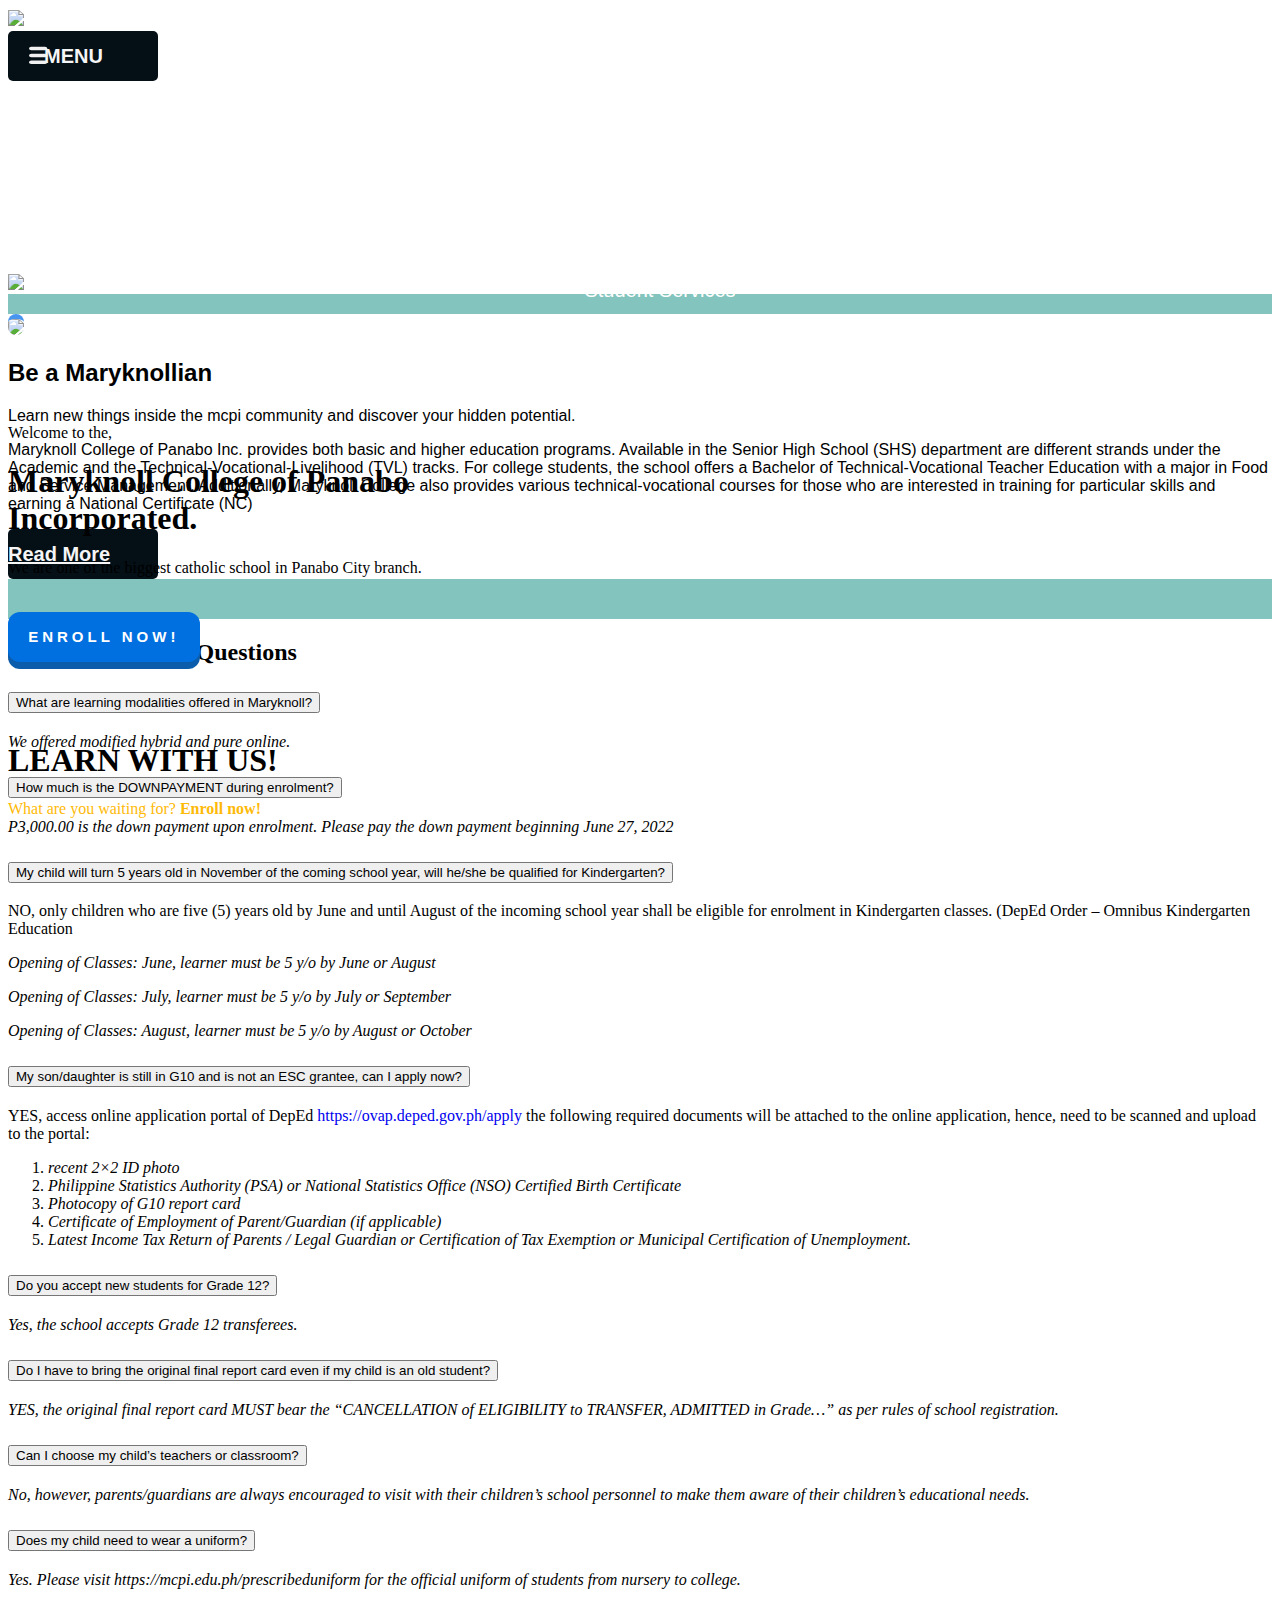
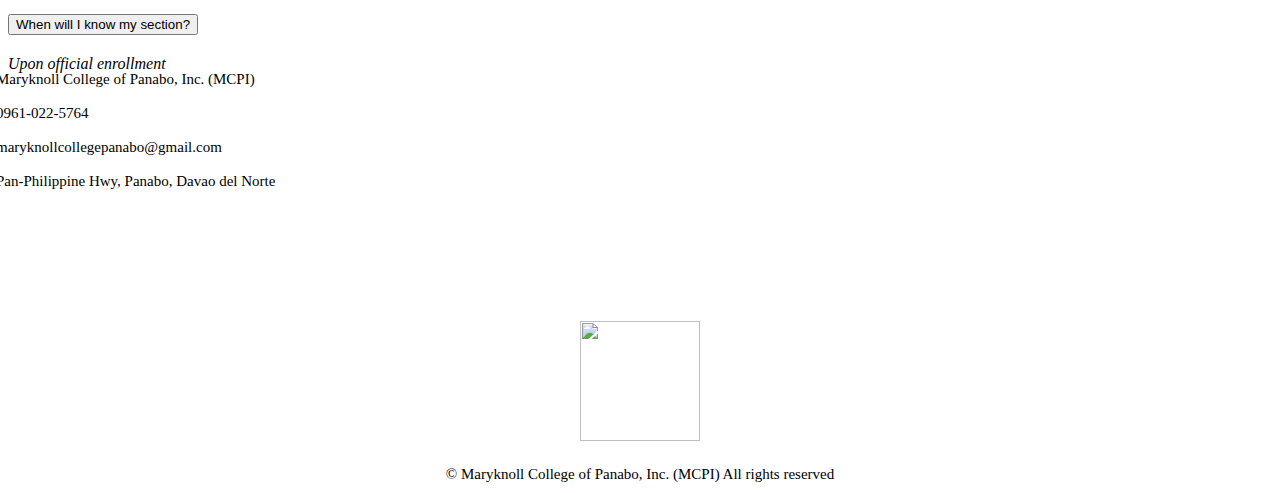
==== index.html @ 138a0e53 "Add files via upload" ====
<!DOCTYPE html>
<html lang="en">
<head>
    <meta charset="UTF-8">
    <meta name="viewport" content="width=device-width, initial-scale=1.0">
    <link href="https://cdn.jsdelivr.net/npm/bootstrap@5.0.2/dist/css/bootstrap.min.css" rel="stylesheet" integrity="sha384-EVSTQN3/azprG1Anm3QDgpJLIm9Nao0Yz1ztcQTwFspd3yD65VohhpuuCOmLASjC" crossorigin="anonymous">
    <link href="style.css" rel="stylesheet">
    <title>Document</title>
</head>
<body>
    <nav class="navbar navbar-expand-xl bg-dark mavbar-dark">
        <div class="container">
            <a href="index.html" class="navbar-brand">
                <img src="MaryknollCollegeofPanabologo-1.png" width="60px" height="auto">
                <span>Maryknoll College of Panabo Inc.</span>
            </a>
            <button class="btn navbar-toggler" type="button" data-bs-toggle="collapse" data-bs-target="#navbar">
                <span class="icon">
                    <svg viewBox="0 0 175 80" width="40" height="40">
                        <rect width="80" height="15" fill="#f0f0f0" rx="10"></rect>
                        <rect y="30" width="80" height="15" fill="#f0f0f0" rx="10"></rect>
                        <rect y="60" width="80" height="15" fill="#f0f0f0" rx="10"></rect>
                    </svg>
                </span>
                <span class="navbar-toggler-icon"></span>
                <span class="text">MENU</span>
            </button>  
            <div class="collapse navbar-collapse" id="navbar">
                <ul class="navbar-nav ms-auto">
                    <div class="dropdown">
                        <li class="nav-item"><a class="nav-link" href="About us.html">About</a></li>
                    </div>
                    <div class="dropdown">
                        <li class="nav-item"><a class="nav-link" href="Contact Us.html">Contact Us</a></li>
                    </div>
                    <div class="dropdown">
                        <li class="nav-item"><a class="nav-link" href="Admissions.html">Admissions </a></li>
                    </div>
                    <div class="dropdown">
                        <li class="nav-item"><a class="nav-link">Academics </a>
                            <div class="content">
                                <a href="">Modalities of Learning Delivery</a>
                                <a href="">Tech-Voc</a>
                                <a href="">Program Offerings</a>
                                <a href="">Entrance Examination Schedule</a>
                            </div>
                        </li>
                    </div>
                    <div class="dropdown">
                        <li class="nav-item"><a class="nav-link">Student Services </a>
                            <div class="content">
                                <a href="">Student Portal(ERP)</a>
                                <a href="">Campus Journalism</a>
                            </div>
                        </li>
                    </div>
                </ul>
            </div>
        </div>
    </nav>
    <section id="learn" class="p-5 introduction">
        <div class="container">
          <div class="row align-items-center justify-content-between">
            <div class="col-xl text-introduction">
                <p1 class="lead">Welcome to the,</p1>
                <h1>Maryknoll College of Panabo<br> Incorporated.</h1>
                <p>
                  We are one of the biggest catholic school in Panabo City branch.
                </p>
                <button class="button" alt="ENROLL NOW!">
                    <i>E</i>
                    <i>N</i>
                    <i>R</i>
                    <i>O</i>
                    <i>L</i>
                    <i>L</i>
                    <i>&nbsp;</i>
                    <i>N</i>
                    <i>O</i>
                    <i>W</i>
                    <i>!</i>
                  </button>           
            </div>
            <div class="col-md p-5 text-introduction text-intro-aside">
              <h1 class="text-light"><strong>LEARN WITH US!</strong></h1>
              <p class="lead ">What are you waiting for? <span class="text-primary"><strong>Enroll now!</strong></span></p>
            </div>
          </div>
        </div>
    </section>
    <div class="banner-image img-fluid"><img src="campus-mcpi.png" width="100%" height="auto"></div>
    <section id="learn" class="p-5 intro-below-section">
        <div class="container">
          <div class="row align-items-center justify-content-between">
            <div class="col-lg image-aside container">
                <img class="img-fluid" src="join us!.png">
            </div>
            <div class="col-lg p-5">
              <h2>Be a Maryknollian</h2>
              <p class="lead">
                Learn new things inside the mcpi community and discover your hidden potential.
              </p>
              <p>
                Maryknoll College of Panabo Inc. provides both basic and higher education programs. Available in the Senior High School (SHS) department are different strands under the Academic and the Technical-Vocational-Livelihood (TVL) tracks. For college students, the school offers a Bachelor of Technical-Vocational Teacher Education with a major in Food and Service Management. Additionally, Maryknoll College also provides various technical-vocational courses for those who are interested in training for particular skills and earning a National Certificate (NC)
              </p>
              <a href="#" class="btn btn-light mt-3">
                <i class="bi bi-chevron-right"></i> Read More
              </a>
            </div>
          </div>
        </div>
    </section>
    <section id="questions" class="p-5">
        <div class="container">
          <h2 class="text-center mb-4">Frequently Asked Questions</h2>
          <div class="accordion accordion-flush" id="questions">
            <div class="accordion-item">
              <h2 class="accordion-header">
                <button class="accordion-button collapsed" type="button" data-bs-toggle="collapse" data-bs-target="#question-one">
                What are learning modalities offered in Maryknoll?
                </button>
              </h2>
              <div id="question-one" class="accordion-collapse collapse" data-bs-parent="#questions">
                <div class="accordion-body">
                    <i>We offered modified hybrid and pure online.</i>
                </div>
              </div>
            </div>
            <div class="accordion-item">
              <h2 class="accordion-header">
                <button class="accordion-button collapsed" type="button" data-bs-toggle="collapse" data-bs-target="#question-two">
                    How much is the DOWNPAYMENT during enrolment?
                </button>
              </h2>
              <div id="question-two" class="accordion-collapse collapse" data-bs-parent="#questions">
                <div class="accordion-body">
                    <i>P3,000.00 is the down payment upon enrolment. Please pay the down payment beginning June 27, 2022</i>
                </div>
              </div>
            </div>
            <div class="accordion-item">
              <h2 class="accordion-header">
                <button class="accordion-button collapsed" type="button" data-bs-toggle="collapse" data-bs-target="#question-three">
                My child will turn 5 years old in November of the coming school year, will he/she be qualified for Kindergarten?
                </button>
              </h2>
              <div id="question-three" class="accordion-collapse collapse" data-bs-parent="#questions">
                <div class="accordion-body">
                    <p>NO, only children who are five (5) years old by June and until August of the incoming school year shall be eligible for enrolment in Kindergarten classes. (DepEd Order – Omnibus Kindergarten Education</p>
                    <p><i>Opening of Classes: June, learner must be 5 y/o by June or August</i></p>
                    <p><i>Opening of Classes: July, learner must be 5 y/o by July or September</i></p>
                    <p><i>Opening of Classes: August, learner must be 5 y/o by August or October</i></p>
                </div>
              </div>
            </div>
            <div class="accordion-item">
              <h2 class="accordion-header">
                <button class="accordion-button collapsed" type="button" data-bs-toggle="collapse" data-bs-target="#question-four">
                    My son/daughter is still in G10 and is not an ESC grantee, can I apply now?
                </button>
              </h2>
              <div id="question-four" class="accordion-collapse collapse" data-bs-parent="#questions">
                <div class="accordion-body">
                  <p>YES, access online application portal of DepEd <a href="https://ovap.deped.gov.ph/apply" style="text-decoration: none;" target="_blank">https://ovap.deped.gov.ph/apply</a> the following required documents will be attached to the online application, hence, need to be scanned and upload to the portal:</p>
                  <ol>
                    <li><i>recent 2×2 ID photo</i></li>
                    <li><i>Philippine Statistics Authority (PSA) or National Statistics Office (NSO) Certified Birth Certificate</i></li>
                    <li><i>Photocopy of G10 report card</i></li>
                    <li><i>Certificate of Employment of Parent/Guardian (if applicable)</i></li>
                    <li><i>Latest Income Tax Return of Parents / Legal Guardian or Certification of Tax Exemption or Municipal Certification of Unemployment.</i></li>
                  </ol>
                </div>
              </div>
            </div>
            <div class="accordion-item">
              <h2 class="accordion-header">
                <button class="accordion-button collapsed" type="button" data-bs-toggle="collapse" data-bs-target="#question-five">
                    Do you accept new students for Grade 12?
                </button>
              </h2>
              <div id="question-five" class="accordion-collapse collapse" data-bs-parent="#questions">
                <div class="accordion-body">
                    <i>Yes, the school accepts Grade 12 transferees.</i>
                </div>
              </div>
            </div>
            <div class="accordion-item">
                <h2 class="accordion-header">
                  <button class="accordion-button collapsed" type="button" data-bs-toggle="collapse" data-bs-target="#question-six">
                    Do I have to bring the original final report card even if my child is an old student?
                  </button>
                </h2>
                <div id="question-six" class="accordion-collapse collapse" data-bs-parent="#questions">
                  <div class="accordion-body">
                    <i>YES, the original final report card MUST bear the “CANCELLATION of ELIGIBILITY to TRANSFER, ADMITTED in Grade…” as per rules of school registration. </i>
                  </div>
                </div>
            </div>
            <div class="accordion-item">
                <h2 class="accordion-header">
                  <button class="accordion-button collapsed" type="button" data-bs-toggle="collapse" data-bs-target="#question-seven">
                        Can I choose my child’s teachers or classroom?
                  </button>
                </h2>
                <div id="question-seven" class="accordion-collapse collapse" data-bs-parent="#questions">
                  <div class="accordion-body">
                        <i>No, however, parents/guardians are always encouraged to visit with their children’s school personnel to make them aware of their children’s educational needs.</i>
                  </div>
                </div>
            </div>
            <div class="accordion-item">
                <h2 class="accordion-header">
                  <button class="accordion-button collapsed" type="button" data-bs-toggle="collapse" data-bs-target="#question-eight">
                        Does my child need to wear a uniform?
                  </button>
                </h2>
                <div id="question-eight" class="accordion-collapse collapse" data-bs-parent="#questions">
                  <div class="accordion-body">
                        <i>Yes. Please visit https://mcpi.edu.ph/prescribeduniform for the official uniform of students from nursery to college.</i>
                  </div>
                </div>
            </div>
            <div class="accordion-item">
                <h2 class="accordion-header">
                  <button class="accordion-button collapsed" type="button" data-bs-toggle="collapse" data-bs-target="#question-nine">
                        When will I know my section?
                  </button>
                </h2>
                <div id="question-nine" class="accordion-collapse collapse" data-bs-parent="#questions">
                  <div class="accordion-body">
                        <i>Upon official enrollment</i>
                  </div>
                </div>
            </div>         
        </div>
    </section>
    <footer id="learn" class="p-5 bg-dark text-light">
        <div class="container footer-end">
          <div class="row align-items-center justify-content-between">
            <div class="col-md p-5 wall-xdxd">
                <p class="lead">
                    Maryknoll College of Panabo, Inc. (MCPI)<br><br>
                    0961-022-5764<br><br>
                    maryknollcollegepanabo@gmail.com<br><br>
                    Pan-Philippine Hwy, Panabo, Davao del Norte<br><br>
                </p>
                </div>
                <div class="col-md copyrighting">
                    <div class="logo"><img src="MaryknollCollegeofPanabologo-1.png" height="120px" width="120px" ></div>
                    <p>&copy; Maryknoll College of Panabo, Inc. (MCPI) All rights reserved</p>
                </div>
          </div>
        </div>
    </footer>
    <script src="https://cdn.jsdelivr.net/npm/bootstrap@5.0.2/dist/js/bootstrap.bundle.min.js" integrity="sha384-MrcW6ZMFYlzcLA8Nl+NtUVF0sA7MsXsP1UyJoMp4YLEuNSfAP+JcXn/tWtIaxVXM" crossorigin="anonymous"></script>
</body>
</html>
---- style.css ----
.banner-image {z-index: -5; margin-top: -35em;}
body{overflow-x: hidden;}
.navbar-brand span{font-size: 20px;font-family:'Times New Roman', Times, serif;}
.dropdown-contents {width: 100%;display: inline-block;align-items: center;}
.nav-item {text-align: center;padding: 0px 5px 0px 5px;}
.nav-item a:hover{color: #219ebc;}
.text-introduction{margin-top: 7em;z-index: 5;}
.text-intro-aside{margin-top: 5em;margin-right: -15em;}
.text-intro-aside p{color: #ffba08;}
.image-aside img{width: 100vh; height: auto; border-top: 5px solid #4895ef; border-radius: 20px;}
.intro-below-section{border-top: 20px solid #83c5be; border-bottom: 40px solid #83c5be;}


.dropdown-items a{font-size: 20px;font-weight: bold;font-family:Georgia, 'Times New Roman', Times, serif;}
.dropdown a {display: block;text-decoration: none;padding: 10px 15px;}
.content {display: none;min-width: 120px;position: absolute;}
.content {
    border-top-left-radius: 2px;
    border-bottom-right-radius: 10px;
    border-bottom-left-radius: 10px;
    border-left: 5px solid #343a40;
    border-bottom: 5px solid #343a40;
    background-color: #6c757d;
    -webkit-box-shadow: -7px 7px 20px -3px rgba(0,0,0,0.49);
    -moz-box-shadow: -7px 7px 20px -3px rgba(0,0,0,0.49);
    box-shadow: -7px 7px 20px -3px rgba(0,0,0,0.49);
}
.dropdown div{z-index: 5;}
.content a:hover {color: #14213d;background-color: #94d2bd;}
.dropdown:hover .content { display: block;cursor: pointer;position: absolute; z-index: 10;}
.dropdown {display: flex;justify-content: center;align-items: end;}
.dropdown li {display: inline-block;}
.dropdown:hover {cursor: pointer;}
.navbar-nav {cursor: pointer;}

.navbar-nav li {
    font-size: 20px;
    font-family:Impact, Haettenschweiler, 'Arial Narrow Bold', sans-serif;
}

.content a {font-family: Arial, Helvetica, sans-serif;}
.navbar a{color: white;}
.navbar-brand{font-weight: bold;}
.content a{color: black;}
.content-text{position: absolute;top: 40%;}
.content-text p1{font-size: 25px;font-weight: bold;}
.content-text h1{font-size: 42px;font-family:'Franklin Gothic Medium', 'Arial Narrow', Arial, sans-serif;color: #495057;}
#h1-color-text{color: #e07a5f;}
#p1-color-text{color: #480ca8;font-weight: bold;}
.btn {
    width: 150px;
    height: 50px;
    border-radius: 5px;
    border: none;
    transition: all 0.5s ease-in-out;
    font-size: 20px;
    font-family: Verdana, Geneva, Tahoma, sans-serif;
    font-weight: 600;
    display: flex;
    align-items: center;
    background: #040f16;
    color: #f5f5f5;
}
.btn .icon {
    position: absolute;
    height: 40px;
    width: 70px;
    display: flex;
    justify-content: center;
    align-items: center;
    transition: all 0.5s;
}
.btn:hover {box-shadow: 0 0 20px 0px #2e2e2e3a;}
.btn .text {transform: translateX(30px);}
.btn:hover .icon {width: 150px;}
.btn:hover .text {transition: all 0.5s;opacity: 0;}
.btn:focus{outline: none;}
.btn:active .icon {transform: scale(0.85);}
.button {
    margin-top: 35px;
    display: flex;
    align-items: center;
    justify-content: center;
    height: 50px;
    position: relative;
    padding: 0 20px;
    font-size: 18px;
    text-transform: uppercase;
    border: 0;
    box-shadow: hsl(210deg 87% 36%) 0px 7px 0px 0px;
    background-color: hsl(210deg 100% 44%);
    border-radius: 12px;
    overflow: hidden;
    transition: 31ms cubic-bezier(.5, .7, .4, 1);
}
.button:before {
    content: attr(alt);
    display: flex;
    align-items: center;
    justify-content: center;
    position: absolute;
    inset: 0;
    font-size: 15px;
    font-weight: bold;
    color: white;
    letter-spacing: 4px;
    opacity: 1;
}  
.button i {
    color: white;
    font-size: 15px;
    font-weight: bold;
    letter-spacing: 4px;
    font-style: normal;
    transition: all 2s ease;
    transform: translateY(-20px);
    opacity: 0;
}
.button:active {box-shadow: none;transform: translateY(7px);transition: 35ms cubic-bezier(.5, .7, .4, 1);} 
.button:hover:before {transition: all .0s;transform: translateY(100%);opacity: 0;}
.button:hover i {transition: all .2s ease;transform: translateY(0px);opacity: 1;}   
.button:hover i:nth-child(1) {transition-delay: 0.045s;}
.button:hover i:nth-child(2) {transition-delay: calc(0.045s * 3);}
.button:hover i:nth-child(3) {transition-delay: calc(0.045s * 4);}
.button:hover i:nth-child(4) {transition-delay: calc(0.045s * 5);}
.button:hover i:nth-child(5) {transition-delay: calc(0.045s * 6);}
.button:hover i:nth-child(6) {transition-delay: calc(0.045s * 7);}
.button:hover i:nth-child(8) {transition-delay: calc(0.045s * 8);}
.button:hover i:nth-child(9) {transition-delay: calc(0.045s * 9);}
.button:hover i:nth-child(10) {transition-delay: calc(0.045s * 10);}
.button:hover i:nth-child(11) {transition-delay: calc(0.045s * 11);}
footer{margin: -17px;}
.wall-xdxd{border-left: 5px solid lightblue; height: 250px;}
footer .container p{font-size: 15px;}
.logo{display: flex;justify-content: center;align-self: center;}
.copyrighting{text-align: center;}
.copyrighting p{padding: 10px;}
.intro-below-section{font-family: 'Gill Sans', 'Gill Sans MT', Calibri, 'Trebuchet MS', sans-serif;}


@media (max-width:768px){
    .content-text{top: 55%;}
    .content-text h1{font-size: 30px;}
    .content-text p1{font-size: 20px;}
    .banner-image img{margin-top: -20em;}
}
@media (max-width:730px){
    .text-intro-aside h1{text-indent: -9999px;}
    .text-intro-aside p{text-indent: -9999px;}
}
@media (max-width:992px){
    .banner-image img{height: auto; width: 100%; height: 100vh;}
    .text-intro-aside h1{text-indent: -9999px;}
    .text-intro-aside p{text-indent: -9999px;}
}
@media (max-width:1030px) {
    .text-intro-aside h1{text-indent: -9999px;}
    .text-intro-aside p{text-indent: -9999px;}
}


::-webkit-scrollbar {width: 10px;}
::-webkit-scrollbar-track {background: #f1f1f1; }
::-webkit-scrollbar-thumb {background: #888; }
::-webkit-scrollbar-thumb:hover {background: #555; }
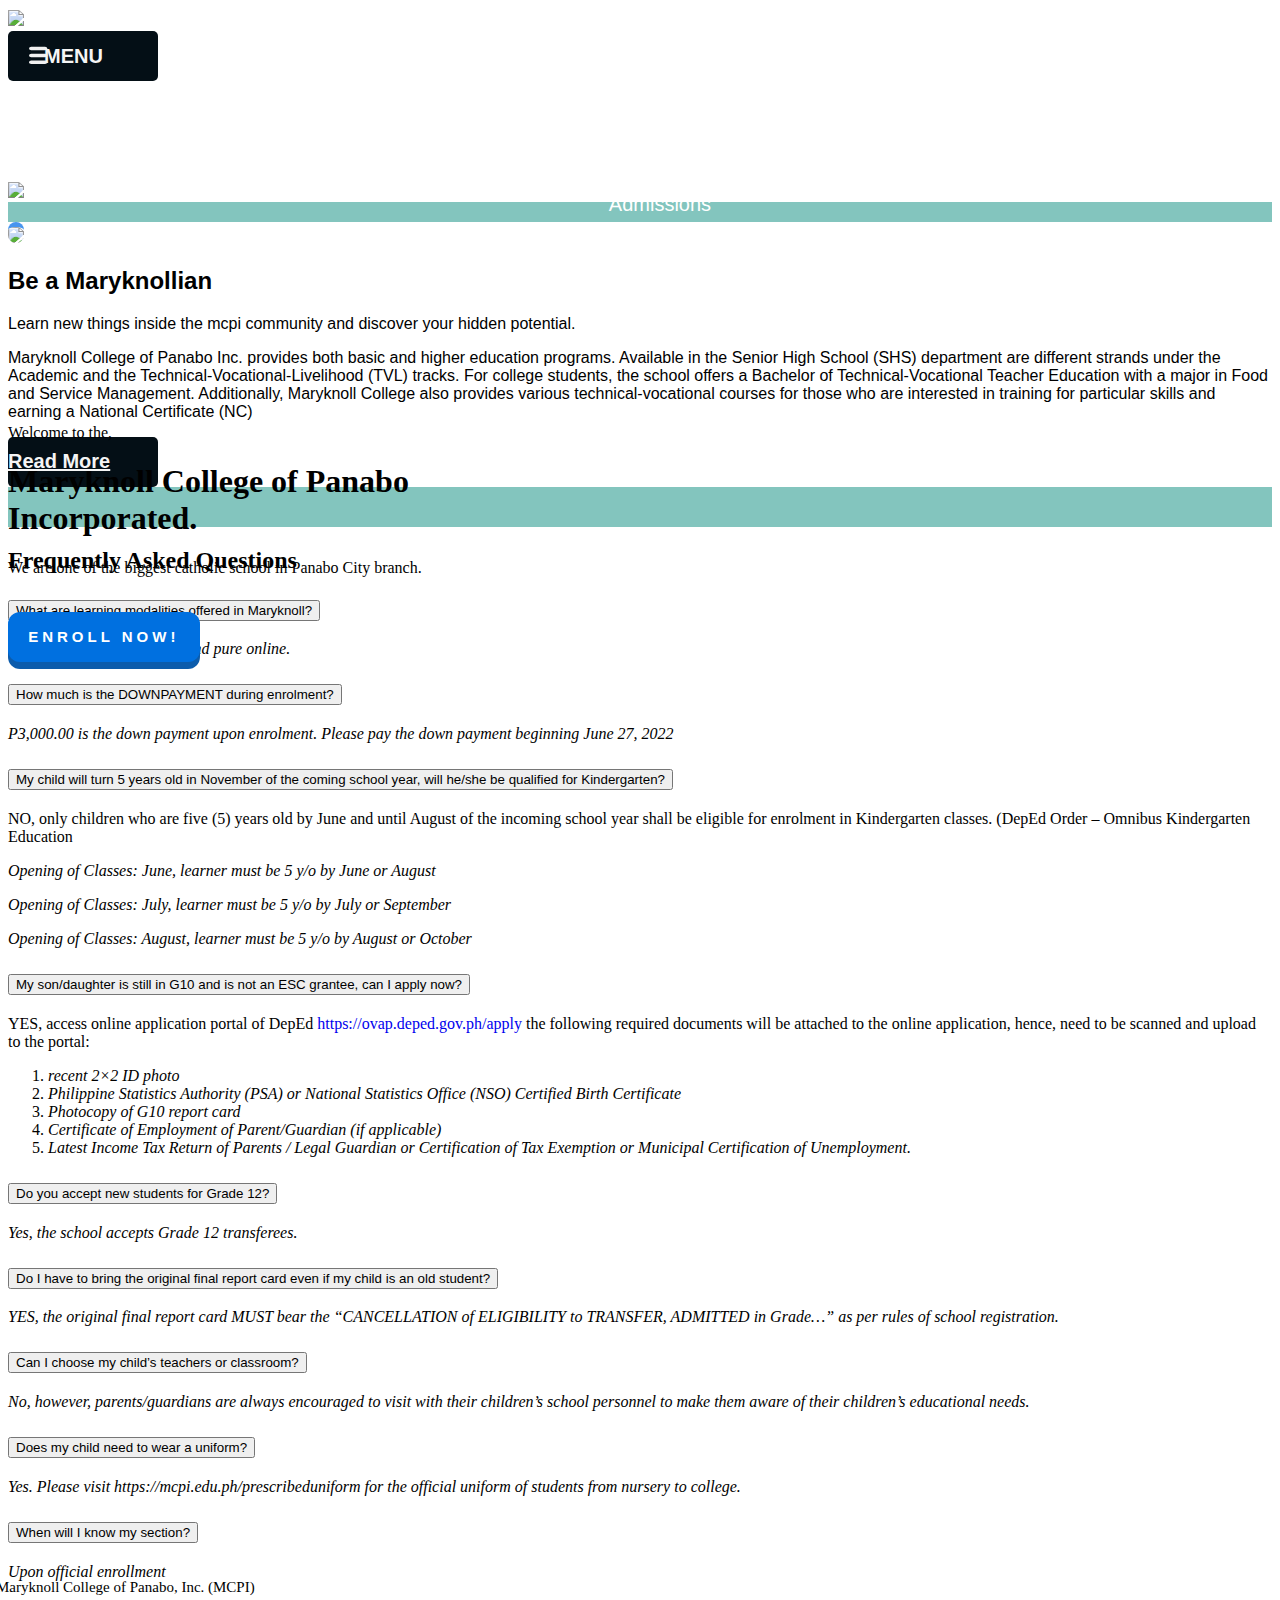
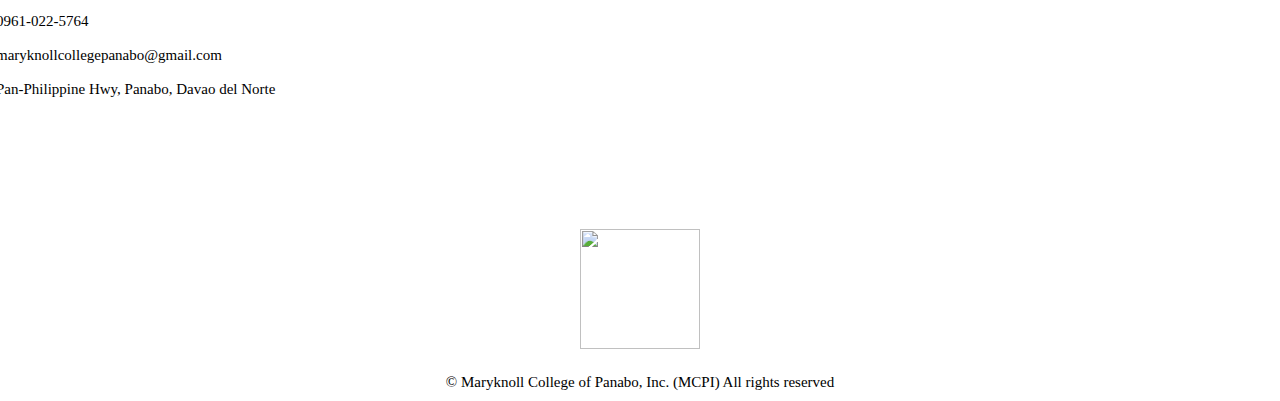
==== commit a41c02bf: "Add files via upload" ====
--- a/index.html
+++ b/index.html
@@ -61,7 +61,7 @@
     <section id="learn" class="p-5 introduction">
         <div class="container">
           <div class="row align-items-center justify-content-between">
-            <div class="col-xl text-introduction">
+            <div class="col-lg text-introduction">
                 <p1 class="lead">Welcome to the,</p1>
                 <h1>Maryknoll College of Panabo<br> Incorporated.</h1>
                 <p>
@@ -81,10 +81,7 @@
                     <i>!</i>
                   </button>           
             </div>
-            <div class="col-md p-5 text-introduction text-intro-aside">
-              <h1 class="text-light"><strong>LEARN WITH US!</strong></h1>
-              <p class="lead ">What are you waiting for? <span class="text-primary"><strong>Enroll now!</strong></span></p>
-            </div>
+            <div class="col-md p-5 text-introduction text-intro-aside"></div>
           </div>
         </div>
     </section>
--- a/style.css
+++ b/style.css
@@ -144,22 +144,7 @@
     .content-text p1{font-size: 20px;}
     .banner-image img{margin-top: -20em;}
 }
-@media (max-width:730px){
-    .text-intro-aside h1{text-indent: -9999px;}
-    .text-intro-aside p{text-indent: -9999px;}
-}
+
 @media (max-width:992px){
     .banner-image img{height: auto; width: 100%; height: 100vh;}
-    .text-intro-aside h1{text-indent: -9999px;}
-    .text-intro-aside p{text-indent: -9999px;}
 }
-@media (max-width:1030px) {
-    .text-intro-aside h1{text-indent: -9999px;}
-    .text-intro-aside p{text-indent: -9999px;}
-}
-
-
-::-webkit-scrollbar {width: 10px;}
-::-webkit-scrollbar-track {background: #f1f1f1; }
-::-webkit-scrollbar-thumb {background: #888; }
-::-webkit-scrollbar-thumb:hover {background: #555; }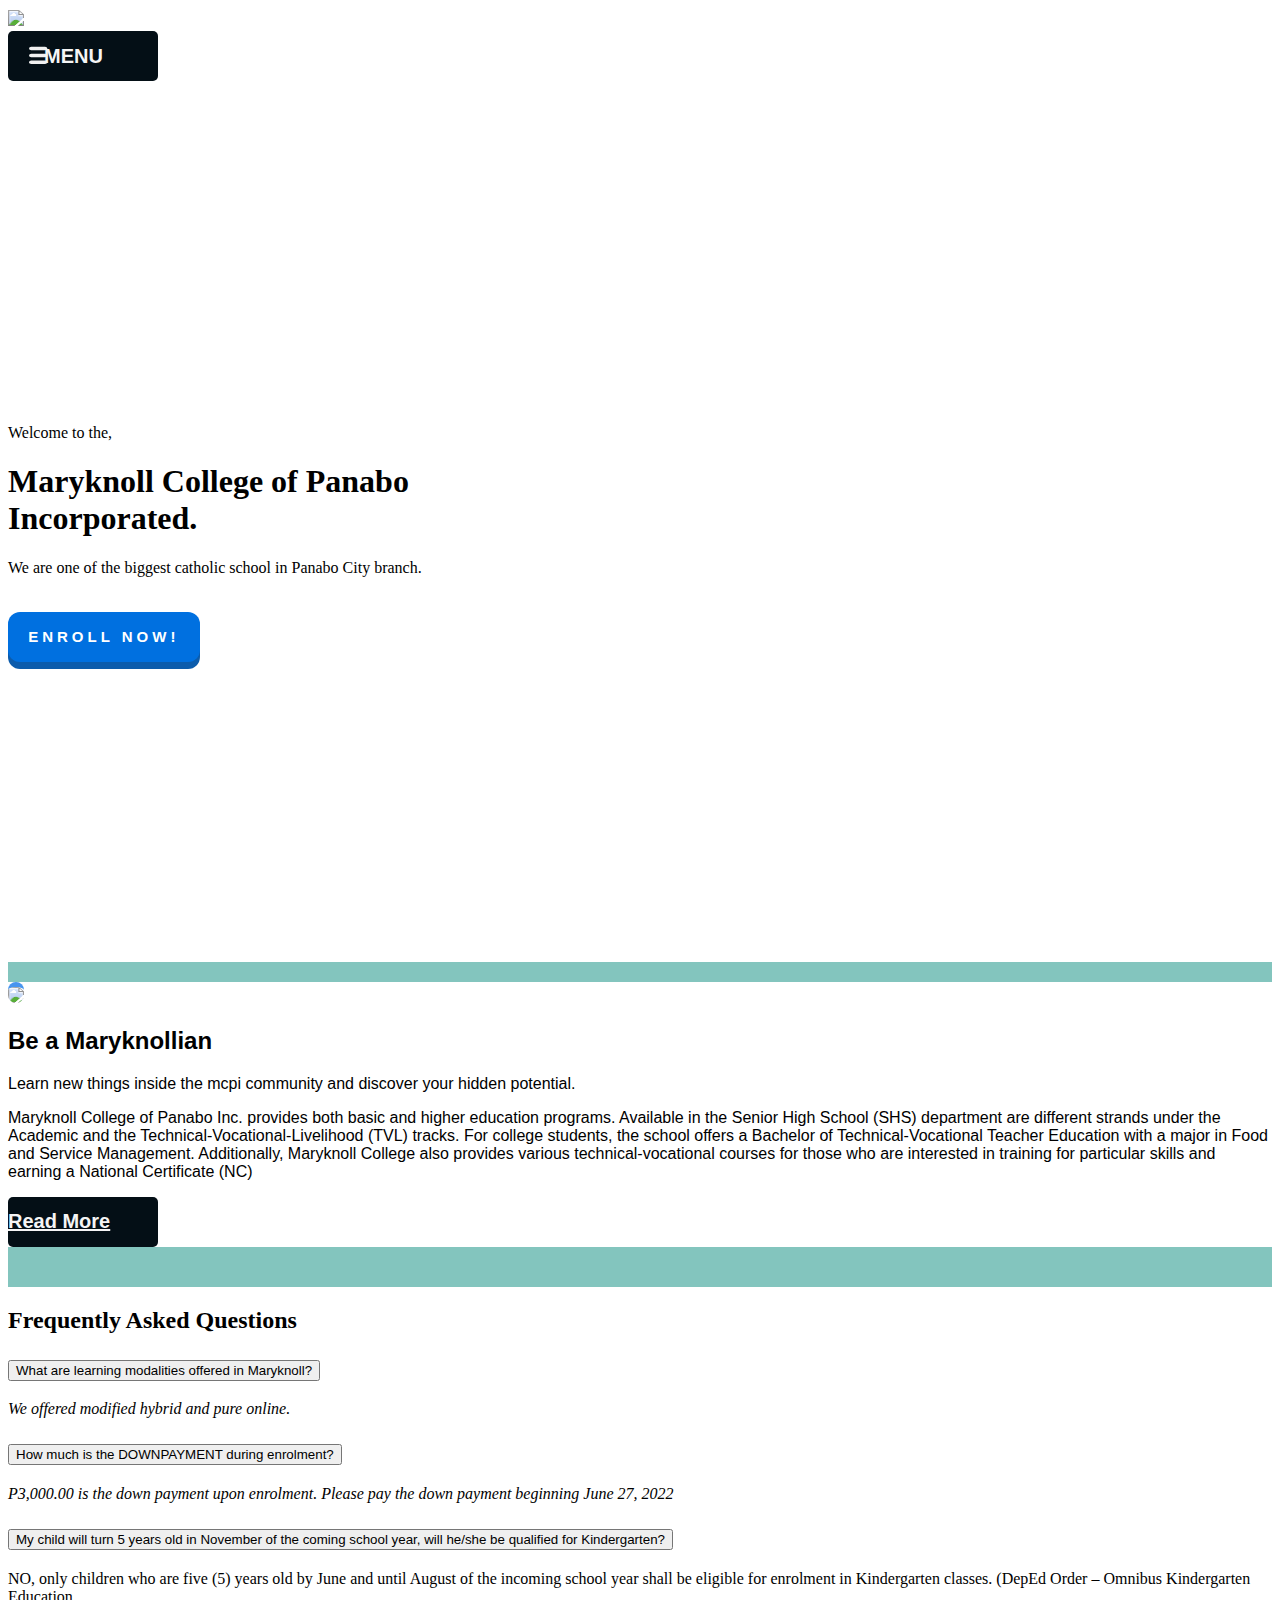
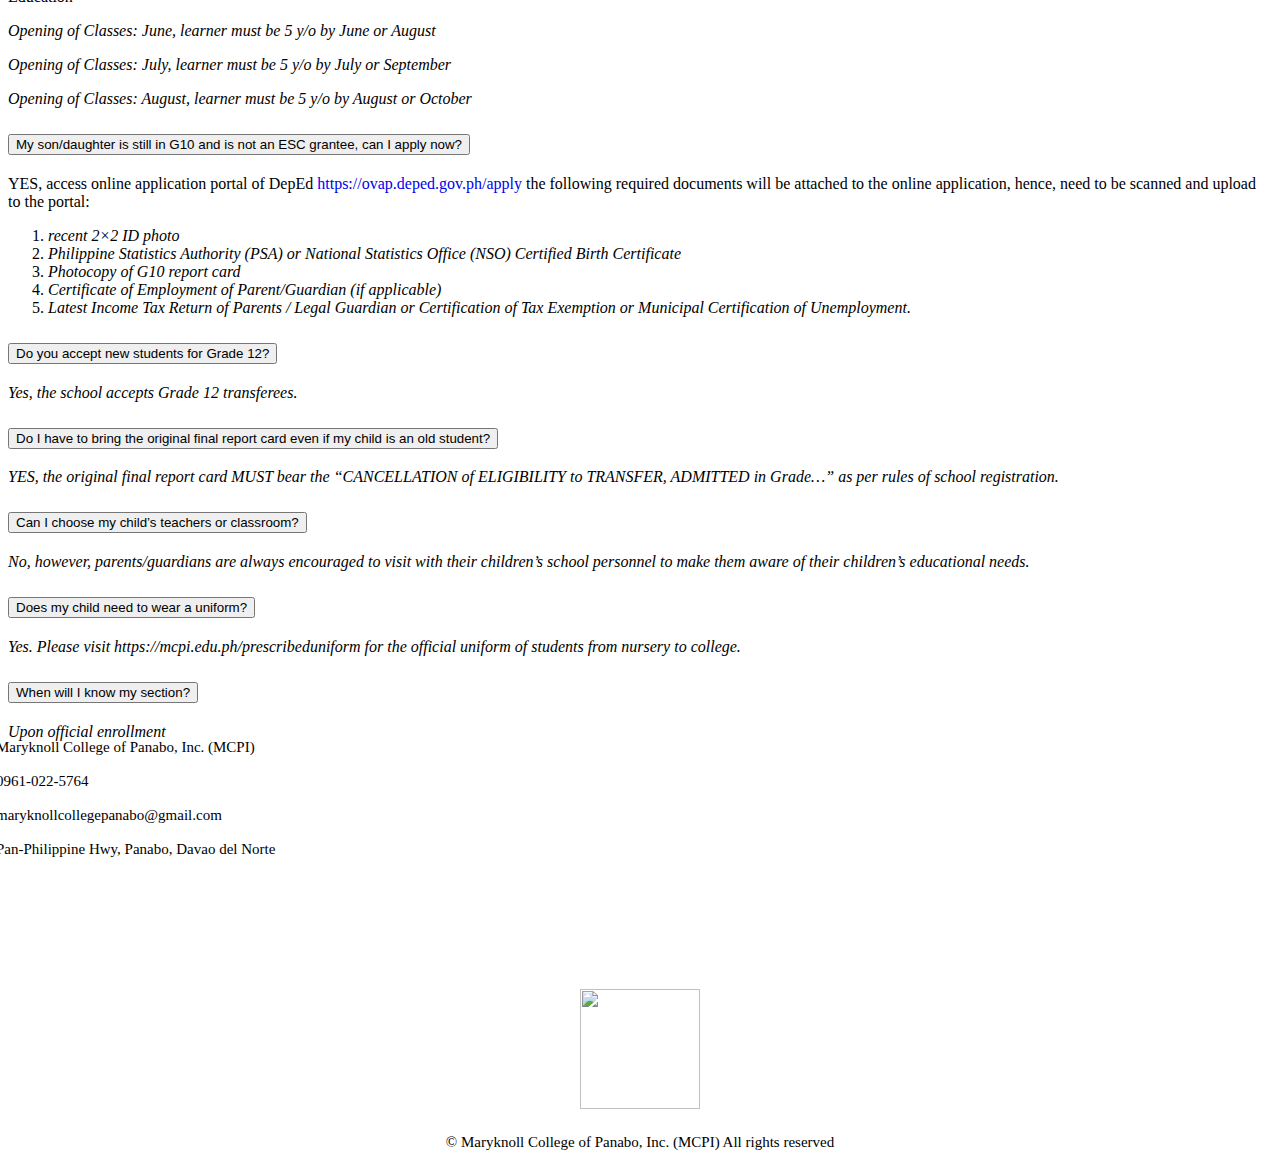
==== commit dab32ac6: "Add files via upload" ====
--- a/index.html
+++ b/index.html
@@ -8,7 +8,7 @@
     <title>Document</title>
 </head>
 <body>
-    <nav class="navbar navbar-expand-xl bg-dark mavbar-dark">
+    <nav class="navbar navbar-expand-xl bg-dark mavbar-dark container-fluid">
         <div class="container">
             <a href="index.html" class="navbar-brand">
                 <img src="MaryknollCollegeofPanabologo-1.png" width="60px" height="auto">
@@ -58,7 +58,7 @@
             </div>
         </div>
     </nav>
-    <section id="learn" class="p-5 introduction">
+    <section id="learn" class="p-5 introduction container-fluid">
         <div class="container">
           <div class="row align-items-center justify-content-between">
             <div class="col-lg text-introduction">
@@ -67,7 +67,7 @@
                 <p>
                   We are one of the biggest catholic school in Panabo City branch.
                 </p>
-                <button class="button" alt="ENROLL NOW!">
+                  <button class="button" alt="ENROLL NOW!">
                     <i>E</i>
                     <i>N</i>
                     <i>R</i>
@@ -80,12 +80,22 @@
                     <i>W</i>
                     <i>!</i>
                   </button>           
-            </div>
-            <div class="col-md p-5 text-introduction text-intro-aside"></div>
+                </div>
+            <div class="text-hidden">
+              <div class="hidden">
+                <div>
+                  <div>
+                    <div>
+
+                    </div>
+                  </div>
+                </div>
+              </div>
+            </div>
           </div>
         </div>
     </section>
-    <div class="banner-image img-fluid"><img src="campus-mcpi.png" width="100%" height="auto"></div>
+    <!-- <div class="banner-image "><img class="img-fluid" src="campus-mcpi.png" width="100%" height="auto"></div> -->
     <section id="learn" class="p-5 intro-below-section">
         <div class="container">
           <div class="row align-items-center justify-content-between">
--- a/style.css
+++ b/style.css
@@ -1,5 +1,4 @@
 .banner-image {z-index: -5; margin-top: -35em;}
-body{overflow-x: hidden;}
 .navbar-brand span{font-size: 20px;font-family:'Times New Roman', Times, serif;}
 .dropdown-contents {width: 100%;display: inline-block;align-items: center;}
 .nav-item {text-align: center;padding: 0px 5px 0px 5px;}
@@ -9,7 +8,7 @@
 .text-intro-aside p{color: #ffba08;}
 .image-aside img{width: 100vh; height: auto; border-top: 5px solid #4895ef; border-radius: 20px;}
 .intro-below-section{border-top: 20px solid #83c5be; border-bottom: 40px solid #83c5be;}
-
+body{overflow-x: hidden;}
 
 .dropdown-items a{font-size: 20px;font-weight: bold;font-family:Georgia, 'Times New Roman', Times, serif;}
 .dropdown a {display: block;text-decoration: none;padding: 10px 15px;}
@@ -136,15 +135,6 @@
 .copyrighting{text-align: center;}
 .copyrighting p{padding: 10px;}
 .intro-below-section{font-family: 'Gill Sans', 'Gill Sans MT', Calibri, 'Trebuchet MS', sans-serif;}
-
-
-@media (max-width:768px){
-    .content-text{top: 55%;}
-    .content-text h1{font-size: 30px;}
-    .content-text p1{font-size: 20px;}
-    .banner-image img{margin-top: -20em;}
-}
-
-@media (max-width:992px){
-    .banner-image img{height: auto; width: 100%; height: 100vh;}
-}
+.introduction{background-image: url(campus-mcpi.png);background-repeat: no-repeat;background-size: cover;position: relative;}
+.text-hidden{z-index: -100;}
+.hidden{padding: 150px;}
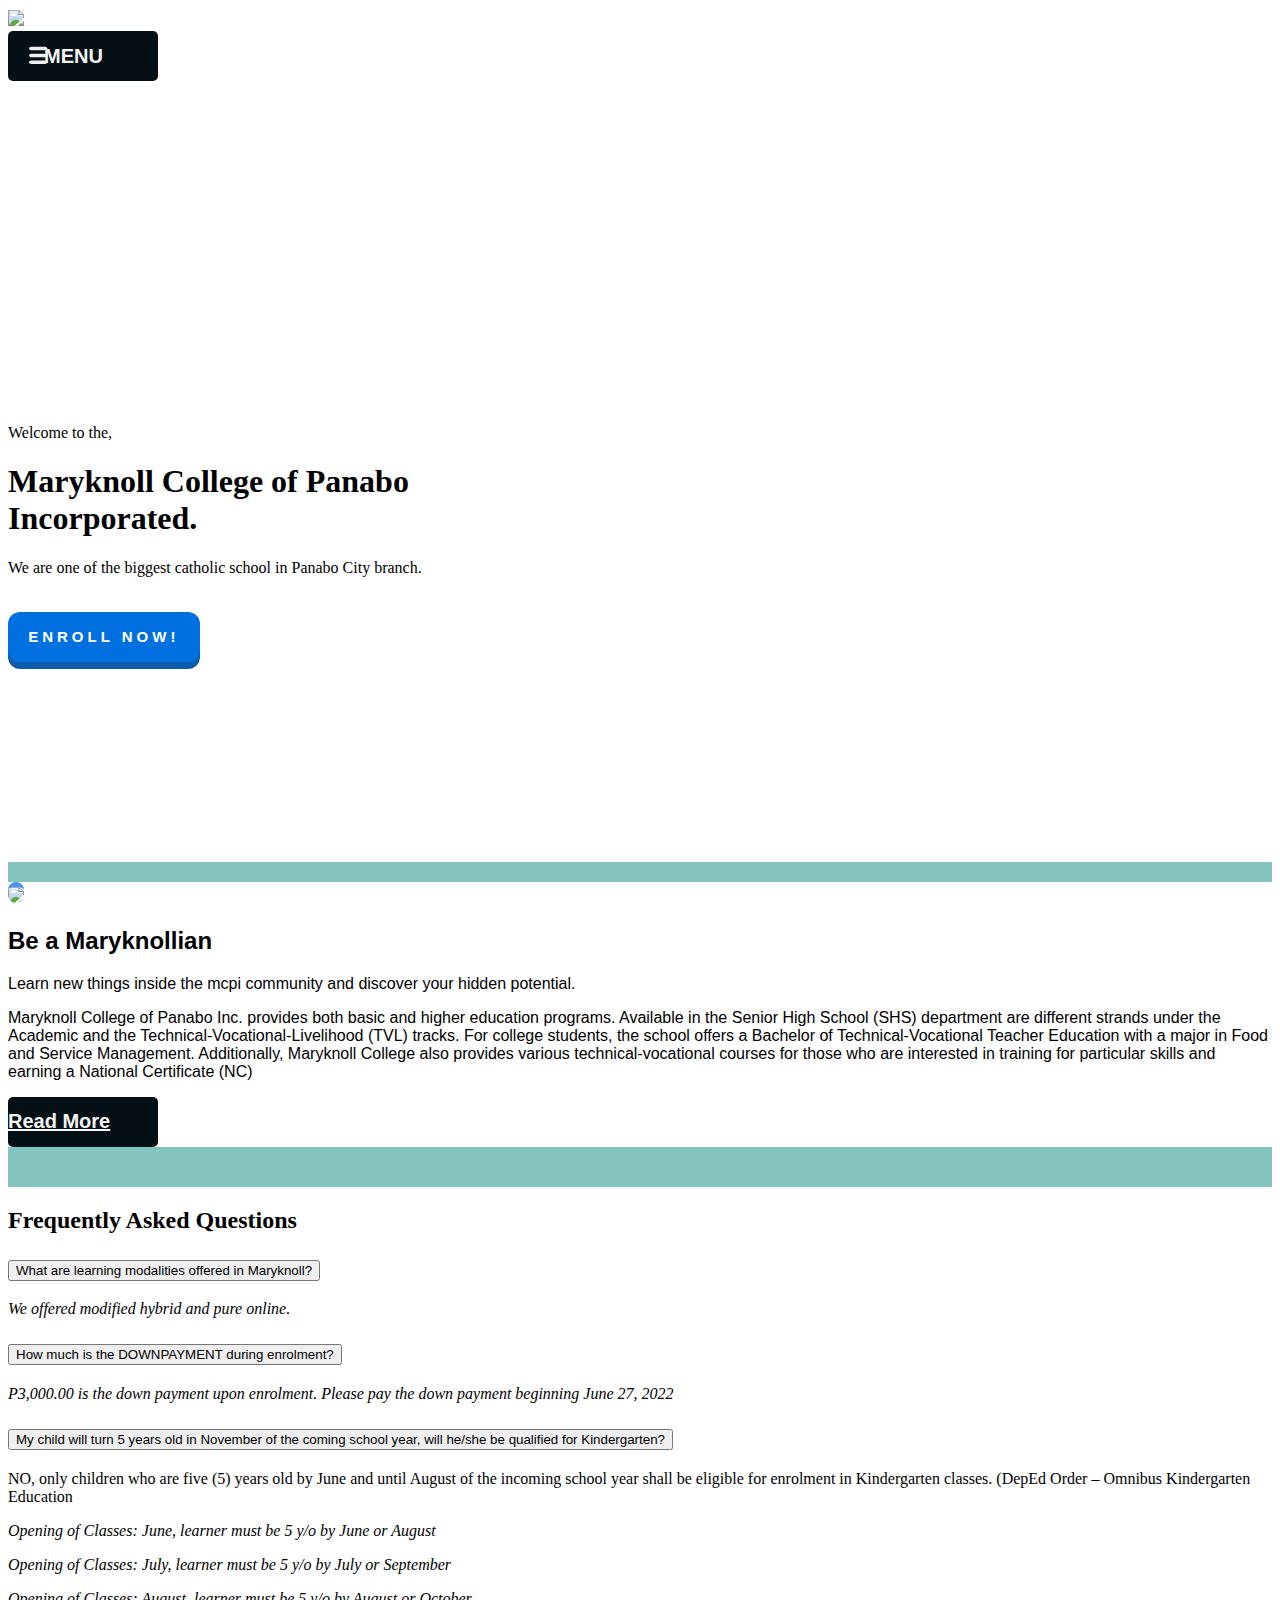
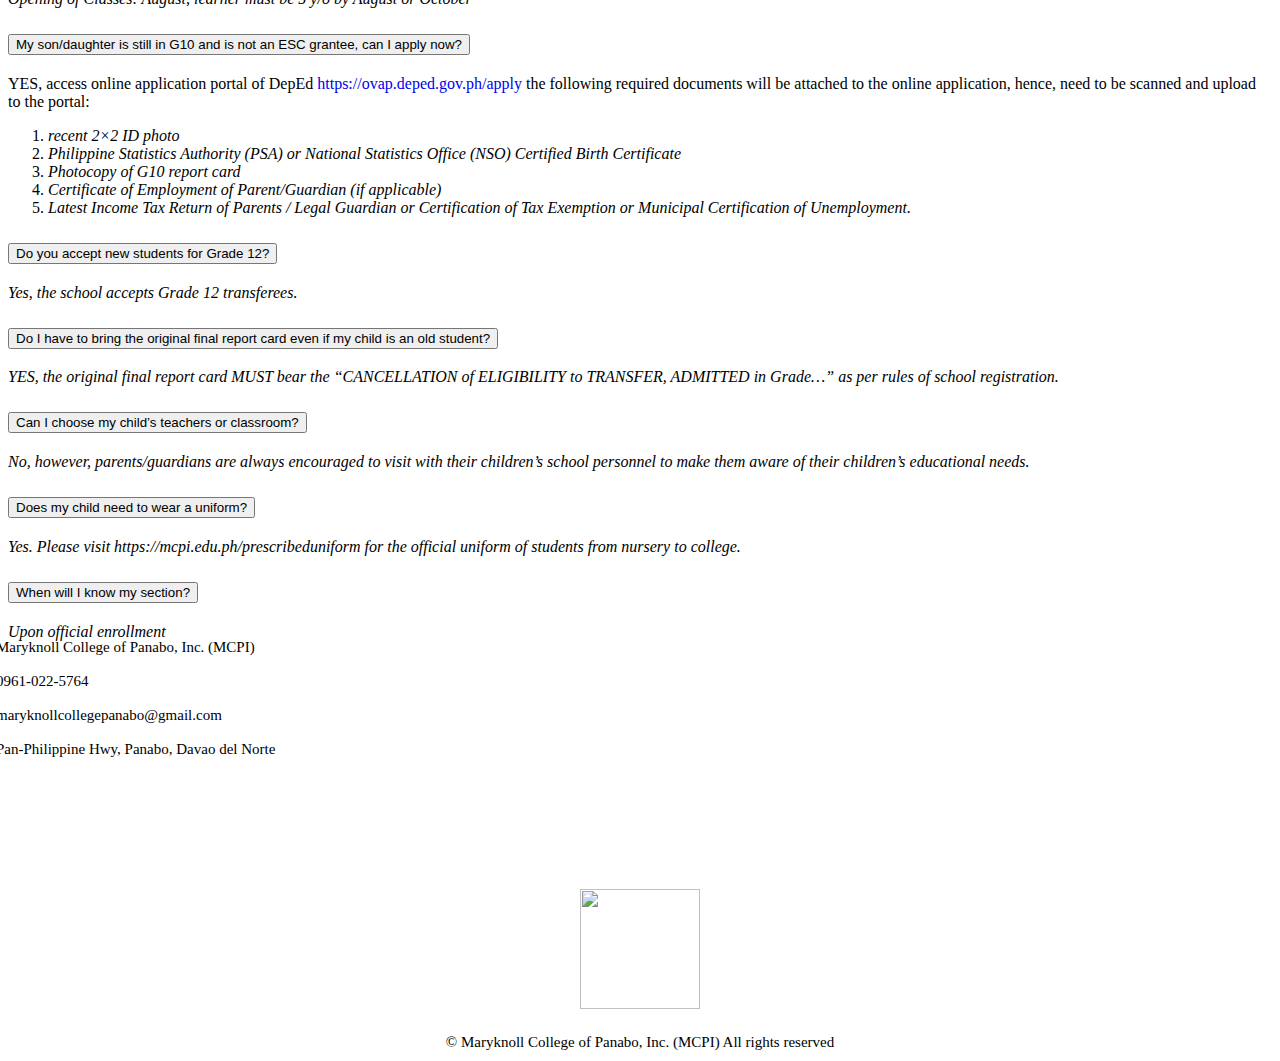
==== commit 15f8bc82: "Add files via upload" ====
--- a/index.html
+++ b/index.html
@@ -5,7 +5,11 @@
     <meta name="viewport" content="width=device-width, initial-scale=1.0">
     <link href="https://cdn.jsdelivr.net/npm/bootstrap@5.0.2/dist/css/bootstrap.min.css" rel="stylesheet" integrity="sha384-EVSTQN3/azprG1Anm3QDgpJLIm9Nao0Yz1ztcQTwFspd3yD65VohhpuuCOmLASjC" crossorigin="anonymous">
     <link href="style.css" rel="stylesheet">
-    <title>Document</title>
+    <link rel="icon" type="image/x-icon" href="MaryknollCollegeofPanabologo-1.png">
+    <link rel="preconnect" href="https://fonts.googleapis.com">
+    <link rel="preconnect" href="https://fonts.gstatic.com" crossorigin>
+    <link href="https://fonts.googleapis.com/css2?family=Yanone+Kaffeesatz:wght@200..700&display=swap" rel="stylesheet">
+    <title>Maryknoll College of Panabo Inc.</title>
 </head>
 <body>
     <nav class="navbar navbar-expand-xl bg-dark mavbar-dark container-fluid">
@@ -36,21 +40,29 @@
                     <div class="dropdown">
                         <li class="nav-item"><a class="nav-link" href="Admissions.html">Admissions </a></li>
                     </div>
-                    <div class="dropdown">
+                    <div class="dropdown dropdown-items">
                         <li class="nav-item"><a class="nav-link">Academics </a>
-                            <div class="content">
-                                <a href="">Modalities of Learning Delivery</a>
-                                <a href="">Tech-Voc</a>
-                                <a href="">Program Offerings</a>
-                                <a href="">Entrance Examination Schedule</a>
+                            <div class="content academics">
+                               <div class="container info">
+                                <img src="MaryknollCollegeofPanabologo-1.png" width="30px" height="30px">ACADEMICS
+                               </div>
+                               <div class="student-services">
+                                <a href="Tech-voc.html"><i>Tech-Voc</i></a>
+                                <a href="Academic Track.html"><i>Academic Track</i></a>        
+                              </div>
                             </div>
                         </li>
                     </div>
-                    <div class="dropdown">
+                    <div class="dropdown dropdown-items">
                         <li class="nav-item"><a class="nav-link">Student Services </a>
-                            <div class="content">
-                                <a href="">Student Portal(ERP)</a>
-                                <a href="">Campus Journalism</a>
+                            <div class="content student-services">
+                                <div class="container info">
+                                  <img src="MaryknollCollegeofPanabologo-1.png" width="30px" height="30px">STUDENT SERVICES
+                                </div>
+                                <div class="stu-serv">
+                                  <a href=""><i>Student Portal(ERP)</i></a>
+                                  <a href=""><i>Campus Journalism</i></a>
+                                </div>
                             </div>
                         </li>
                     </div>
@@ -58,30 +70,32 @@
             </div>
         </div>
     </nav>
-    <section id="learn" class="p-5 introduction container-fluid">
+    <section  class="p-5 introduction container-fluid">
         <div class="container">
           <div class="row align-items-center justify-content-between">
-            <div class="col-lg text-introduction">
+            <div class="col-md text-introduction">
                 <p1 class="lead">Welcome to the,</p1>
                 <h1>Maryknoll College of Panabo<br> Incorporated.</h1>
                 <p>
                   We are one of the biggest catholic school in Panabo City branch.
                 </p>
-                  <button class="button" alt="ENROLL NOW!">
-                    <i>E</i>
-                    <i>N</i>
-                    <i>R</i>
-                    <i>O</i>
-                    <i>L</i>
-                    <i>L</i>
-                    <i>&nbsp;</i>
-                    <i>N</i>
-                    <i>O</i>
-                    <i>W</i>
-                    <i>!</i>
-                  </button>           
-                </div>
-            <div class="text-hidden">
+                  <a href="https://docs.google.com/forms/d/e/1FAIpQLScw-bcxAkZly8i9pAGCrZ7OaJldsIctZj9W46eSD37to5vH5A/viewform" target="_blank">
+                    <button class="button" alt="ENROLL NOW!">
+                      <i>E</i>
+                      <i>N</i>
+                      <i>R</i>
+                      <i>O</i>
+                      <i>L</i>
+                      <i>L</i>
+                      <i>&nbsp;</i>
+                      <i>N</i>
+                      <i>O</i>
+                      <i>W</i>
+                      <i>!</i>
+                    </button>    
+                  </a>       
+                </div>
+            <div class="text-hidden container-sm">
               <div class="hidden">
                 <div>
                   <div>
@@ -95,14 +109,13 @@
           </div>
         </div>
     </section>
-    <!-- <div class="banner-image "><img class="img-fluid" src="campus-mcpi.png" width="100%" height="auto"></div> -->
-    <section id="learn" class="p-5 intro-below-section">
-        <div class="container">
+    <section  class="p-5 intro-below-section">
+        <div class="container-sm">
           <div class="row align-items-center justify-content-between">
-            <div class="col-lg image-aside container">
+            <div class="col-md image-aside container">
                 <img class="img-fluid" src="join us!.png">
             </div>
-            <div class="col-lg p-5">
+            <div class="col-md p-5">
               <h2>Be a Maryknollian</h2>
               <p class="lead">
                 Learn new things inside the mcpi community and discover your hidden potential.
@@ -241,8 +254,8 @@
             </div>         
         </div>
     </section>
-    <footer id="learn" class="p-5 bg-dark text-light">
-        <div class="container footer-end">
+    <footer  class="p-5 bg-dark text-light container-fluid">
+        <div class="container">
           <div class="row align-items-center justify-content-between">
             <div class="col-md p-5 wall-xdxd">
                 <p class="lead">
--- a/style.css
+++ b/style.css
@@ -1,6 +1,5 @@
 .banner-image {z-index: -5; margin-top: -35em;}
 .navbar-brand span{font-size: 20px;font-family:'Times New Roman', Times, serif;}
-.dropdown-contents {width: 100%;display: inline-block;align-items: center;}
 .nav-item {text-align: center;padding: 0px 5px 0px 5px;}
 .nav-item a:hover{color: #219ebc;}
 .text-introduction{margin-top: 7em;z-index: 5;}
@@ -8,26 +7,24 @@
 .text-intro-aside p{color: #ffba08;}
 .image-aside img{width: 100vh; height: auto; border-top: 5px solid #4895ef; border-radius: 20px;}
 .intro-below-section{border-top: 20px solid #83c5be; border-bottom: 40px solid #83c5be;}
-body{overflow-x: hidden;}
 
-.dropdown-items a{font-size: 20px;font-weight: bold;font-family:Georgia, 'Times New Roman', Times, serif;}
-.dropdown a {display: block;text-decoration: none;padding: 10px 15px;}
-.content {display: none;min-width: 120px;position: absolute;}
-.content {
-    border-top-left-radius: 2px;
-    border-bottom-right-radius: 10px;
-    border-bottom-left-radius: 10px;
-    border-left: 5px solid #343a40;
-    border-bottom: 5px solid #343a40;
-    background-color: #6c757d;
-    -webkit-box-shadow: -7px 7px 20px -3px rgba(0,0,0,0.49);
-    -moz-box-shadow: -7px 7px 20px -3px rgba(0,0,0,0.49);
-    box-shadow: -7px 7px 20px -3px rgba(0,0,0,0.49);
-}
+.content img{margin-right: 5px; margin-top: -3px;}
+.content{background-color: whitesmoke;
+    box-shadow: -3px 14px 23px 0px rgba(0,0,0,0.75);
+    -webkit-box-shadow: -3px 14px 23px 0px rgba(0,0,0,0.75);
+    -moz-box-shadow: -3px 14px 23px 0px rgba(0,0,0,0.75);}
+.content div:hover{display: block;}
+.content a {font-family: Arial, Helvetica, sans-serif;}
+.dropdown a {display: block;text-decoration: none;padding: 10px;}
+.content {display: none;width: auto;position: absolute;}
+.content{min-width: 230px; height: auto; padding: 10px;}
+.content a{margin-top: 5px;}
+.content a:hover{border-bottom: 3px solid black;}
+.content{border-top: 4px solid #ACE2E1;}
+.info{margin-top: 20px;}
+
 .dropdown div{z-index: 5;}
-.content a:hover {color: #14213d;background-color: #94d2bd;}
 .dropdown:hover .content { display: block;cursor: pointer;position: absolute; z-index: 10;}
-.dropdown {display: flex;justify-content: center;align-items: end;}
 .dropdown li {display: inline-block;}
 .dropdown:hover {cursor: pointer;}
 .navbar-nav {cursor: pointer;}
@@ -37,13 +34,9 @@
     font-family:Impact, Haettenschweiler, 'Arial Narrow Bold', sans-serif;
 }
 
-.content a {font-family: Arial, Helvetica, sans-serif;}
 .navbar a{color: white;}
 .navbar-brand{font-weight: bold;}
 .content a{color: black;}
-.content-text{position: absolute;top: 40%;}
-.content-text p1{font-size: 25px;font-weight: bold;}
-.content-text h1{font-size: 42px;font-family:'Franklin Gothic Medium', 'Arial Narrow', Arial, sans-serif;color: #495057;}
 #h1-color-text{color: #e07a5f;}
 #p1-color-text{color: #480ca8;font-weight: bold;}
 .btn {
@@ -135,6 +128,32 @@
 .copyrighting{text-align: center;}
 .copyrighting p{padding: 10px;}
 .intro-below-section{font-family: 'Gill Sans', 'Gill Sans MT', Calibri, 'Trebuchet MS', sans-serif;}
-.introduction{background-image: url(campus-mcpi.png);background-repeat: no-repeat;background-size: cover;position: relative;}
+.introduction{background-image: url(campus-mcpi.png);background-repeat: no-repeat;background-size: cover;}
 .text-hidden{z-index: -100;}
-.hidden{padding: 150px;}
+.hidden{padding: 100px;}
+
+@media (max-width: 320px) {
+    section{width: 450px;}
+    footer{width: 450px;}
+    nav{width: 450px;}
+}
+
+::-webkit-scrollbar {width: 10px;} 
+::-webkit-scrollbar-track {background: #f1f1f1;} 
+::-webkit-scrollbar-thumb {background: #888;}
+::-webkit-scrollbar-thumb:hover {background: #555;}
+
+
+
+
+
+
+
+
+
+
+
+
+
+
+
